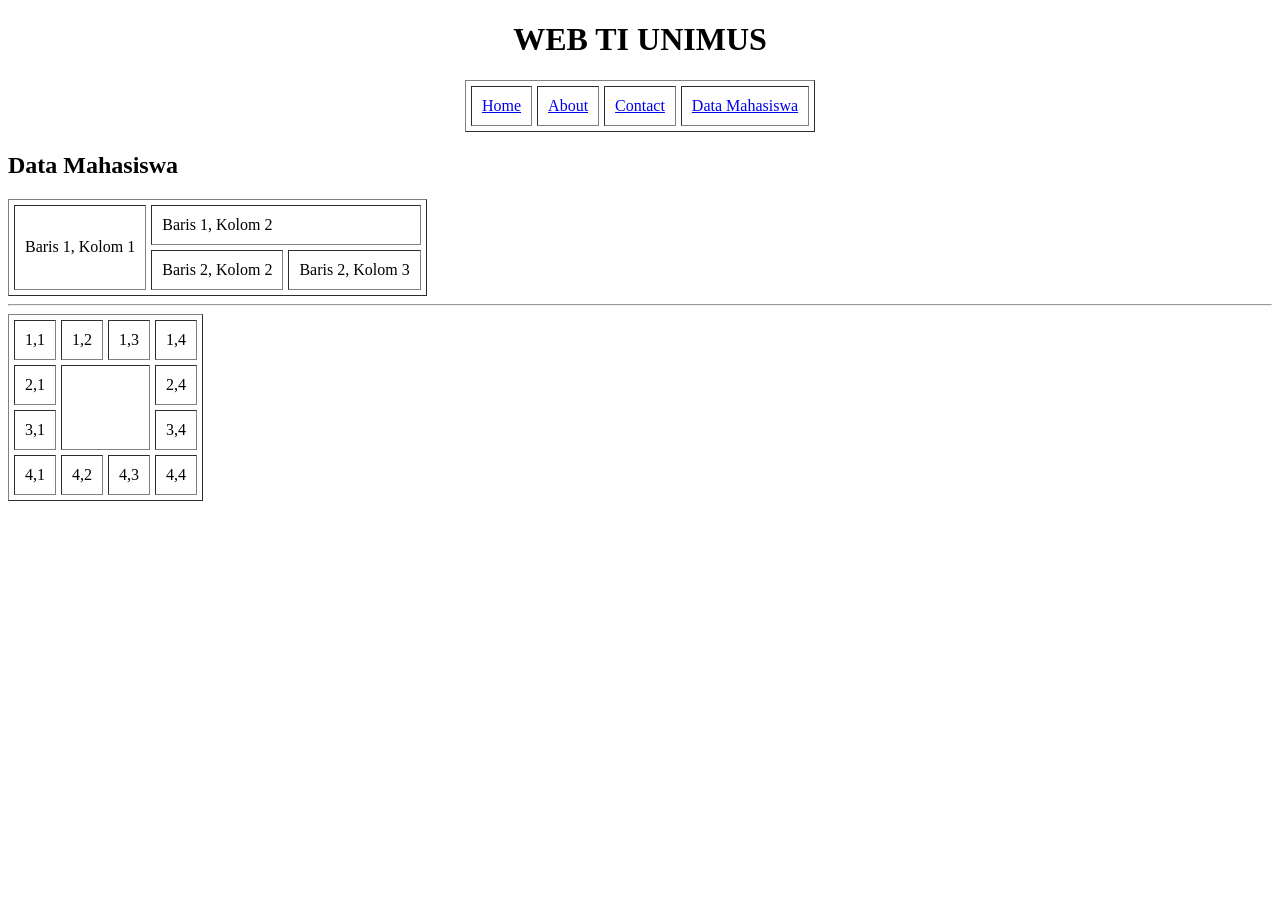
==== mahasiswa.html @ 5c2e6a7f "update" ====
<!DOCTYPE html>
<html lang="en">
<head>
    <meta charset="UTF-8">
    <meta name="viewport" content="width=device-width, initial-scale=1.0">
    <title>Data Mahasiswa</title>
</head>
<body>
    <h1 align="center">
            WEB TI UNIMUS
        </h1>
        <table border="1" align="center" cellspacing="5px" cellpadding="10px">
            <tr>
                <td>
                    <a href=index.html>Home</a>
                </td>
                <td>
                    <a href=about.html>About</a>
                </td>
                <td>
                    <a href=contact.html>Contact</a>
                </td>
                <td>
                    <a href="mahasiswa.html">Data Mahasiswa</a>
                </td>
            </tr>
        </table>
        <h2>
            Data Mahasiswa
        </h2>
        <table border="1" cellspacing="5px" cellpadding="10px">
            <tr>
                <td rowspan="2">Baris 1, Kolom 1</td>
                <td colspan="2">Baris 1, Kolom 2</td>
                <!-- <td>Baris 1, Kolom 2</td>  -->
            </tr>
            <tr>
                <!-- <td>Baris 2, Kolom 1</td> -->
                <td>Baris 2, Kolom 2</td>
                <td>Baris 2, Kolom 3</td>
            </tr>
        </table>
        <hr>
        <table border="1" cellspacing="5px" cellpadding="10px">
            <tr>
                <td>1,1</td>
                <td>1,2</td>
                <td>1,3</td>
                <td>1,4</td>
            </tr>
            <tr>
                <td>2,1</td>
                <td colspan="2" rowspan="2"></td>
                <!-- <td>2,3</td> -->
                <td>2,4</td>
            </tr>
            <tr>
                <td>3,1</td>
                <!-- <td>3,2</td> -->
                <!-- <td>3,3</td> -->
                <td>3,4</td>
            </tr>
            <tr>
                <td>4,1</td>
                <td>4,2</td>
                <td>4,3</td>
                <td>4,4</td>
            </tr>
        </table>
</body>
</html>
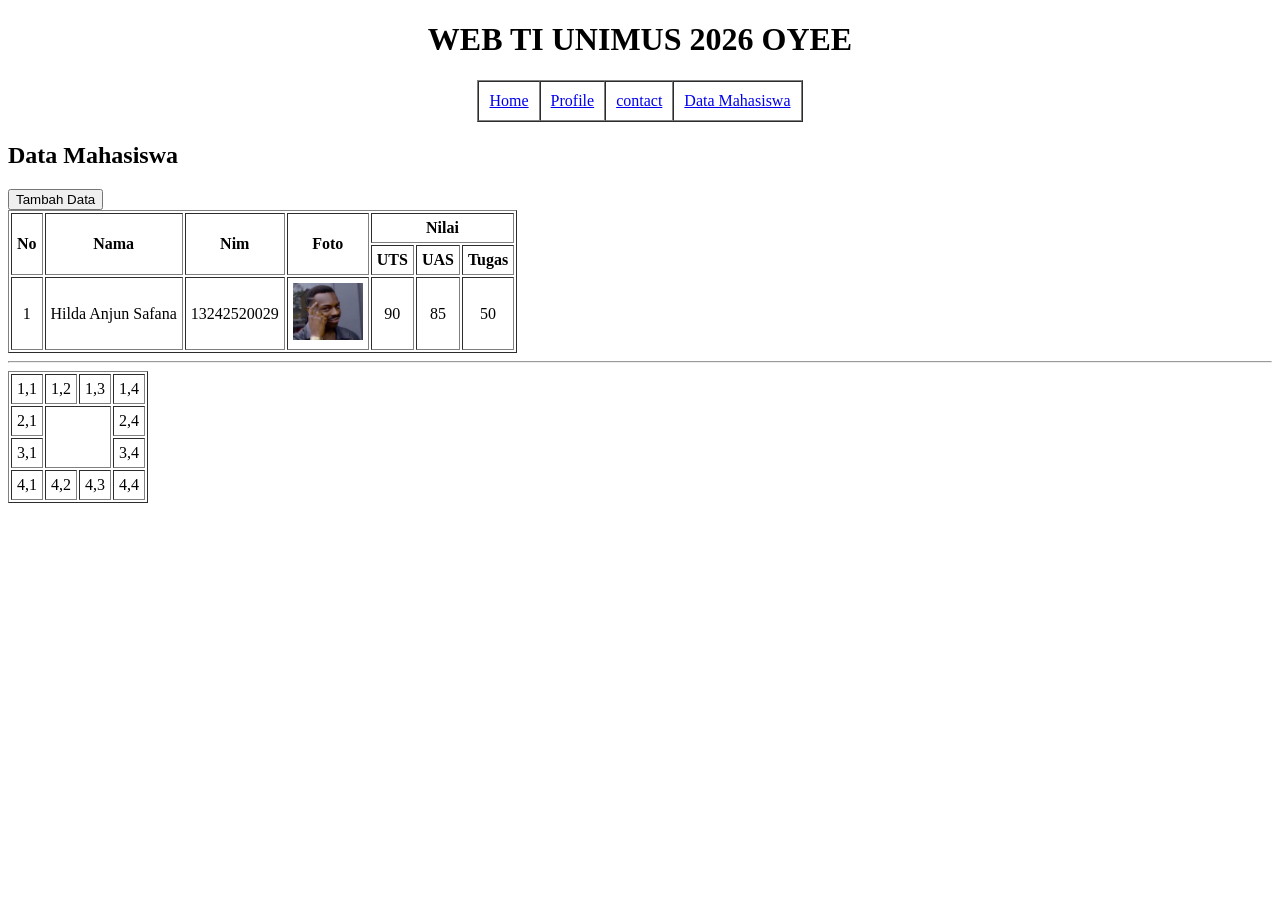
==== commit ed0dec64: "tambahdata" ====
--- a/mahasiswa.html
+++ b/mahasiswa.html
@@ -3,22 +3,22 @@
 <head>
     <meta charset="UTF-8">
     <meta name="viewport" content="width=device-width, initial-scale=1.0">
-    <title>Data Mahasiswa</title>
+    <title>Document</title>
 </head>
 <body>
-    <h1 align="center">
-            WEB TI UNIMUS
+     <h1 align="center">
+            WEB TI UNIMUS 2026 OYEE
         </h1>
-        <table border="1" align="center" cellspacing="5px" cellpadding="10px">
+        <table border="1" align="center" cellspacing="0" cellpadding="10px">
             <tr>
                 <td>
-                    <a href=index.html>Home</a>
+                    <a href="index.html">Home</a>
                 </td>
                 <td>
-                    <a href=about.html>About</a>
+                    <a href="biodata.html">Profile</a>
                 </td>
                 <td>
-                    <a href=contact.html>Contact</a>
+                    <a href="kontak.html">contact</a>
                 </td>
                 <td>
                     <a href="mahasiswa.html">Data Mahasiswa</a>
@@ -28,21 +28,38 @@
         <h2>
             Data Mahasiswa
         </h2>
-        <table border="1" cellspacing="5px" cellpadding="10px">
+      <a href="tambahdata.html">
+        <button>Tambah Data</button>
+    </a>
+        <table border="1" cellpadding="5px">
             <tr>
-                <td rowspan="2">Baris 1, Kolom 1</td>
-                <td colspan="2">Baris 1, Kolom 2</td>
-                <!-- <td>Baris 1, Kolom 2</td>  -->
+                <th rowspan="2">No</th>
+                <th rowspan="2">Nama</th>
+                <th rowspan="2">Nim</th>
+                <th rowspan="2">Foto</th>
+                <th colspan="3">Nilai</th>
+                <!-- <td>Baris 1, kolom2</td> -->
             </tr>
             <tr>
-                <!-- <td>Baris 2, Kolom 1</td> -->
-                <td>Baris 2, Kolom 2</td>
-                <td>Baris 2, Kolom 3</td>
+                <!-- <td>Baris 2, kolom 1</td> -->
+                <th>UTS</th>
+                <th>UAS</th>
+                <th>Tugas</th>
+
             </tr>
+        <tr>
+            <td align="center">1</td>
+            <td>Hilda Anjun Safana</td>
+            <td>13242520029</td>
+            <td><img src="aset/image/foto meme.jpg" width="70px"></td>
+            <td align="center">90</td>
+            <td align="center">85</td>
+            <td align="center">50</td>
+        </tr>
         </table>
         <hr>
-        <table border="1" cellspacing="5px" cellpadding="10px">
-            <tr>
+         <table border="1" cellpadding="5px">
+          <tr>
                 <td>1,1</td>
                 <td>1,2</td>
                 <td>1,3</td>
@@ -67,5 +84,6 @@
                 <td>4,4</td>
             </tr>
         </table>
+    
 </body>
 </html>
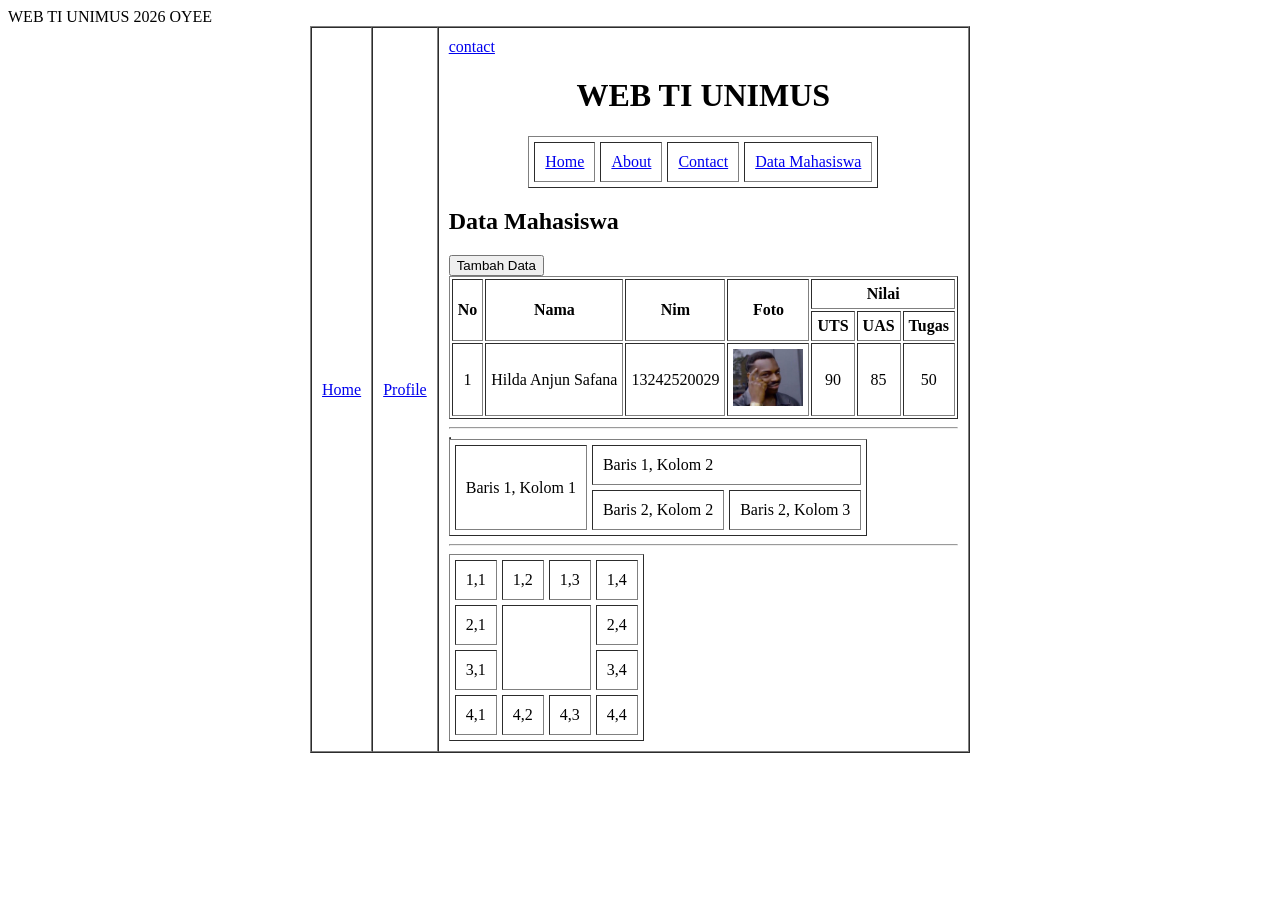
==== commit fea45161: "fix merge conflict" ====
--- a/mahasiswa.html
+++ b/mahasiswa.html
@@ -2,7 +2,7 @@
 <html lang="en">
 <head>
     <meta charset="UTF-8">
-    <meta name="viewport" content="width=device-width, initial-scale=1.0">
+    <meta name="viewport" content="width=device-width, initial-scale=1.0
     <title>Document</title>
 </head>
 <body>
@@ -19,6 +19,22 @@
                 </td>
                 <td>
                     <a href="kontak.html">contact</a>
+    <title>Data Mahasiswa</title>
+</head>
+<body>
+    <h1 align="center">
+            WEB TI UNIMUS
+        </h1>
+        <table border="1" align="center" cellspacing="5px" cellpadding="10px">
+            <tr>
+                <td>
+                    <a href=index.html>Home</a>
+                </td>
+                <td>
+                    <a href=about.html>About</a>
+                </td>
+                <td>
+                    <a href=contact.html>Contact</a>
                 </td>
                 <td>
                     <a href="mahasiswa.html">Data Mahasiswa</a>
@@ -60,6 +76,21 @@
         <hr>
          <table border="1" cellpadding="5px">
           <tr>
+        <table border="1" cellspacing="5px" cellpadding="10px">
+            <tr>
+                <td rowspan="2">Baris 1, Kolom 1</td>
+                <td colspan="2">Baris 1, Kolom 2</td>
+                <!-- <td>Baris 1, Kolom 2</td>  -->
+            </tr>
+            <tr>
+                <!-- <td>Baris 2, Kolom 1</td> -->
+                <td>Baris 2, Kolom 2</td>
+                <td>Baris 2, Kolom 3</td>
+            </tr>
+        </table>
+        <hr>
+        <table border="1" cellspacing="5px" cellpadding="10px">
+            <tr>
                 <td>1,1</td>
                 <td>1,2</td>
                 <td>1,3</td>
@@ -84,6 +115,5 @@
                 <td>4,4</td>
             </tr>
         </table>
-    
 </body>
 </html>
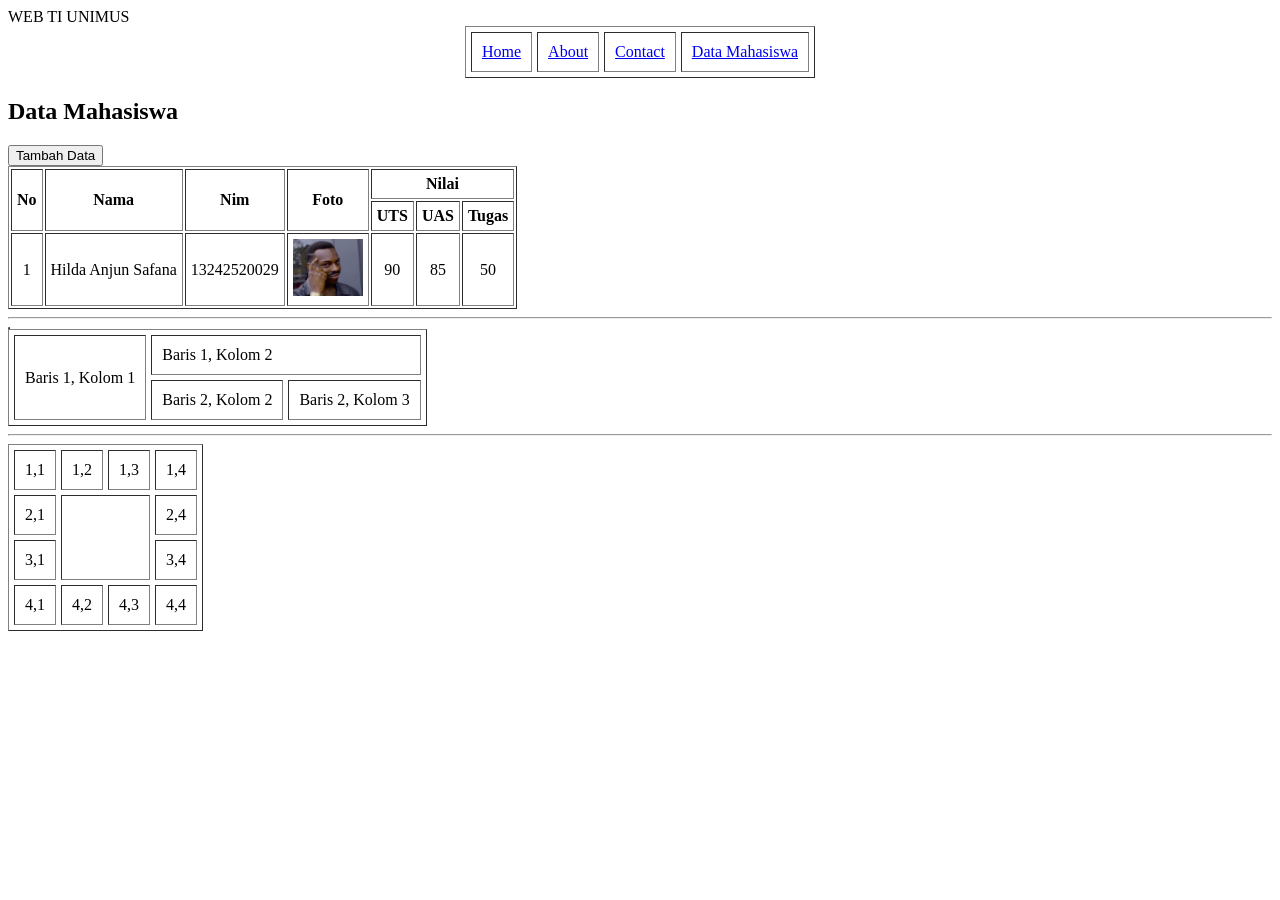
==== commit a66c4733: "update" ====
--- a/mahasiswa.html
+++ b/mahasiswa.html
@@ -6,20 +6,6 @@
     <title>Document</title>
 </head>
 <body>
-     <h1 align="center">
-            WEB TI UNIMUS 2026 OYEE
-        </h1>
-        <table border="1" align="center" cellspacing="0" cellpadding="10px">
-            <tr>
-                <td>
-                    <a href="index.html">Home</a>
-                </td>
-                <td>
-                    <a href="biodata.html">Profile</a>
-                </td>
-                <td>
-                    <a href="kontak.html">contact</a>
-    <title>Data Mahasiswa</title>
 </head>
 <body>
     <h1 align="center">
